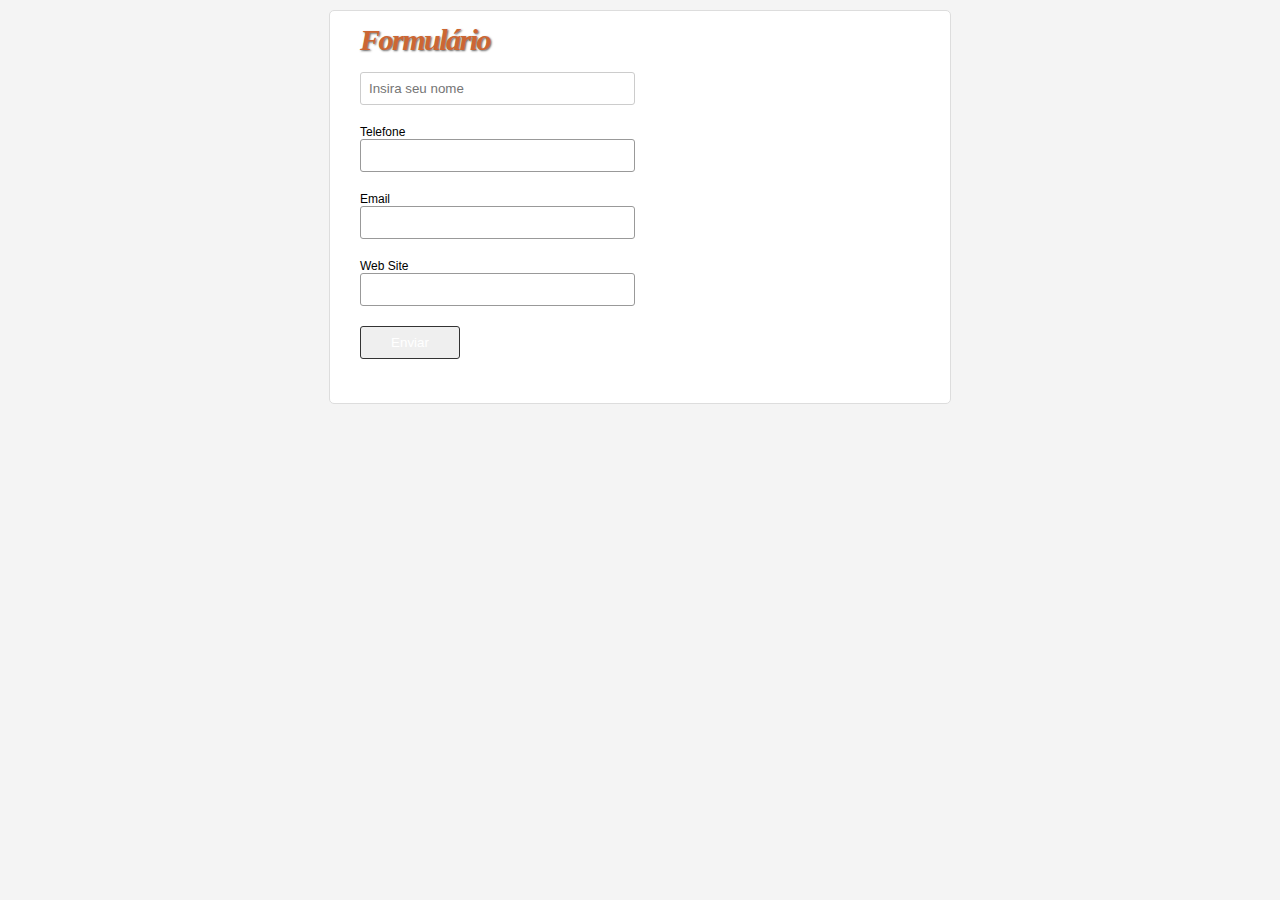
==== html/formulario.html @ 353ba838 "okk" ====
<!doctype html>
<html lang="pt-BR">
    <head>
        <meta charset="utf-8">
        <title>Curso HTML5 Essencial</title>
        
        <link href="css/estilo.css" rel="stylesheet" media="screen">
        
        <style>
        html {
	background-color:#F4F4F4;
	font-family:"Trebuchet MS", Arial, Helvetica, sans-serif;
	font-size:12px;
}

body {
	width:560px;
	border:1px solid #ddd;
	margin:10px auto;
	background-color:#FFF;
	padding:10px 30px;
	border-radius:5px;
}

h2 {
	font-family:Georgia, "Times New Roman", Times, serif;
	font-size:30px;
	font-style:italic;
	letter-spacing:-0.05em;
	color:#C63;
	margin:2px 0 15px;
	text-shadow:1px 1px 2px #666;
}

input {
	display:block;
	margin-bottom:20px;
	border:1px solid #999;
	padding:8px;
	border-radius:3px;
}

input:focus {
	border:1px solid #ccc;
	outline:none;
}

input[type=submit] {
	width:100px;
	color:#FFF;
	background:linear-gradient(top, #F33, #933 );
	border:1px solid #333;
	cursor:pointer;
}


        </style>
        
        
    </head>

    <body>
        
        <h2>Formulário</h2>
        <form action="destino.html" method="post">
            
            <input type="text" name="nome" id="nome" size="30" maxlength="100" required autofocus placeholder="Insira seu nome">
            
            <label for="telefone">Telefone</label>
            <input type="tel" name="telefone" id="telefone" size="30" maxlength="30"> 
            
            <label for="email">Email</label>
            <input type="email" name="email" id="email" size="30" maxlength="60" required>             
            
            <label for="website">Web Site</label>
            <input type="url" name="website" id="website" size="30" maxlength="60">             

            
            <input type="submit" value="Enviar" id="enviar" name="enviar">
        </form>
    
    </body>
</html>
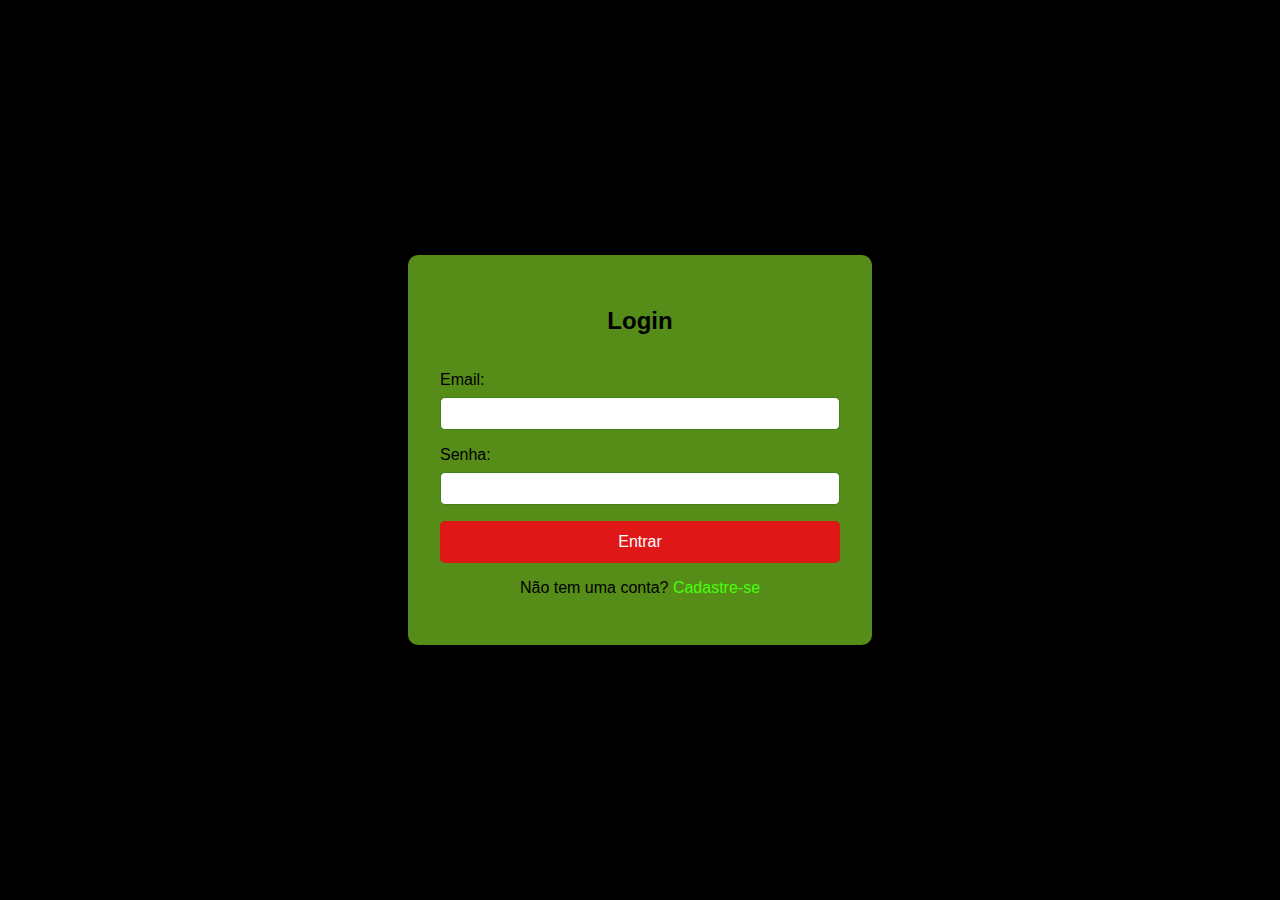
==== commit 6aa43984: "Update formulario.html" ====
--- a/html/formulario.html
+++ b/html/formulario.html
@@ -1,83 +1,115 @@
-<!doctype html>
+<!DOCTYPE html>
 <html lang="pt-BR">
-    <head>
-        <meta charset="utf-8">
-        <title>Curso HTML5 Essencial</title>
-        
-        <link href="css/estilo.css" rel="stylesheet" media="screen">
-        
-        <style>
-        html {
-	background-color:#F4F4F4;
-	font-family:"Trebuchet MS", Arial, Helvetica, sans-serif;
-	font-size:12px;
-}
+<head>
+    <meta charset="UTF-8">
+    <meta name="viewport" content="width=device-width, initial-scale=1.0">
+    <title>Login - Fogo&Fornalha</title>
+    <style>
+        body {
+            font-family: Arial, sans-serif;
+            background-color: #000000;
+            display: flex;
+            justify-content: center;
+            align-items: center;
+            height: 100vh;
+            margin: 0;
+        }
+        .container {
+            background-color: rgba(109, 179, 31, 0.788);
+            padding: 2rem;
+            border-radius: 10px;
+            box-shadow: 0 0 10px rgba(0, 0, 0, 0.1);
+            max-width: 400px;
+            width: 100%;
+        }
+        h2 {
+            text-align: center;
+            color: rgb(0, 0, 0);
+        }
+        form {
+            display: flex;
+            flex-direction: column;
+        }
+        label {
+            margin-top: 1rem;
+        }
+        input[type="text"],
+        input[type="email"],
+        input[type="password"] {
+            padding: 0.5rem;
+            margin-top: 0.5rem;
+            border: 1px solid #40811a;
+            border-radius: 5px;
+        }
+        button {
+            margin-top: 1rem;
+            padding: 0.75rem;
+            border: none;
+            border-radius: 5px;
+            background-color: rgb(223, 23, 23);
+            color: white;
+            font-size: 1rem;
+            cursor: pointer;
+        }
+        button:hover {
+            background-color: #ff1414;
+        }
+        .switch {
+            text-align: center;
+            margin-top: 1rem;
+        }
+        .switch a {
+            color: #46ff0e;
+            text-decoration: none;
+        }
+        .switch a:hover {
+            text-decoration: underline;
+        }
+    </style>
+</head>
+<body>
+    <div class="container" id="login-container">
+        <h2>Login</h2>
+        <form id="login-form">
+            <label for="login-email">Email:</label>
+            <input type="email" id="login-email" name="email" required>
+            <label for="login-password">Senha:</label>
+            <input type="password" id="login-password" name="password" required>
+            <button type="submit">Entrar</button>
+        </form>
+        <div class="switch">
+            <p>Não tem uma conta? <a href="#" id="show-register">Cadastre-se</a></p>
+        </div>
+    </div>
 
-body {
-	width:560px;
-	border:1px solid #ddd;
-	margin:10px auto;
-	background-color:#FFF;
-	padding:10px 30px;
-	border-radius:5px;
-}
+    <div class="container" id="register-container" style="display: none;">
+        <h2>Cadastro</h2>
+        <form id="register-form">
+            <label for="register-name">Nome:</label>
+            <input type="text" id="register-name" name="name" required>
+            <label for="register-email">Email:</label>
+            <input type="email" id="register-email" name="email" required>
+            <label for="register-password">Senha:</label>
+            <input type="password" id="register-password" name="password" required>
+            <button type="submit">Cadastrar</button>
+        </form>
+        <div class="switch">
+            <p>Já tem uma conta? <a href="#" id="show-login">Faça login</a></p>
+        </div>
+    </div>
 
-h2 {
-	font-family:Georgia, "Times New Roman", Times, serif;
-	font-size:30px;
-	font-style:italic;
-	letter-spacing:-0.05em;
-	color:#C63;
-	margin:2px 0 15px;
-	text-shadow:1px 1px 2px #666;
-}
+    <script>
+        document.getElementById('show-register').addEventListener('click', function(e) {
+            e.preventDefault();
+            document.getElementById('login-container').style.display = 'none';
+            document.getElementById('register-container').style.display = 'block';
+        });
 
-input {
-	display:block;
-	margin-bottom:20px;
-	border:1px solid #999;
-	padding:8px;
-	border-radius:3px;
-}
-
-input:focus {
-	border:1px solid #ccc;
-	outline:none;
-}
-
-input[type=submit] {
-	width:100px;
-	color:#FFF;
-	background:linear-gradient(top, #F33, #933 );
-	border:1px solid #333;
-	cursor:pointer;
-}
-
-
-        </style>
-        
-        
-    </head>
-
-    <body>
-        
-        <h2>Formulário</h2>
-        <form action="destino.html" method="post">
-            
-            <input type="text" name="nome" id="nome" size="30" maxlength="100" required autofocus placeholder="Insira seu nome">
-            
-            <label for="telefone">Telefone</label>
-            <input type="tel" name="telefone" id="telefone" size="30" maxlength="30"> 
-            
-            <label for="email">Email</label>
-            <input type="email" name="email" id="email" size="30" maxlength="60" required>             
-            
-            <label for="website">Web Site</label>
-            <input type="url" name="website" id="website" size="30" maxlength="60">             
-
-            
-            <input type="submit" value="Enviar" id="enviar" name="enviar">
-        </form>
-    
-    </body>
-</html>+        document.getElementById('show-login').addEventListener('click', function(e) {
+            e.preventDefault();
+            document.getElementById('register-container').style.display = 'none';
+            document.getElementById('login-container').style.display = 'block';
+        });
+    </script>
+</body>
+</html>
